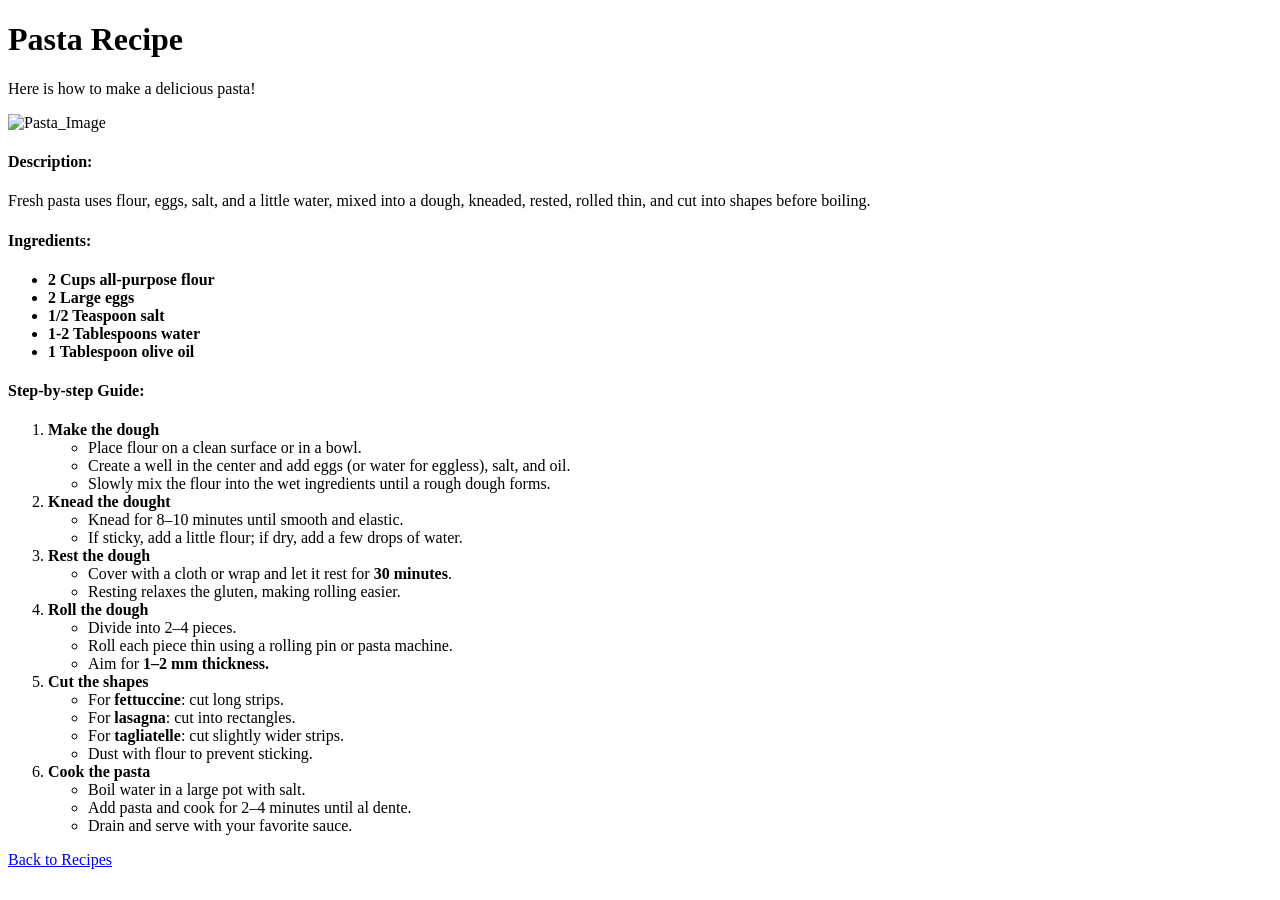
==== Landing_page/pasta.html @ 5d6fd9a1 "Add Odin Project" ====
<!DOCTYPE html>
<html>
    <head>
        <title>Pasta Recipe</title>
        <meta charset="UTF-8">
        <meta name="viewport" content="width=device-width, initial-scale=1.0">
    </head>
    <body>
        <h1>Pasta Recipe</h1>
        <p>Here is how to make a delicious pasta!</p>
        <img src="src\Vegetable-Spaghetti-Recipe-2-1200.jpg" target="_blank" alt="Pasta_Image" width="200" height="200"><br>
        <h4>Description:</h4>
        <p>Fresh pasta uses flour, eggs, salt, and a little water, mixed into a dough, kneaded, rested, rolled thin, and cut into shapes before boiling.</p>
        <h4>Ingredients:</h4>
        <ul>
            <li><strong>2 Cups all-purpose flour</strong></li>
            <li><strong>2 Large eggs</strong></li>
            <li><strong>1/2 Teaspoon salt</strong></li>
            <li><strong>1-2 Tablespoons water</strong></li>
            <li><strong>1 Tablespoon olive oil</strong></li>
        </ul>
        <h4>Step-by-step Guide:</h4>
        <ol>
            <li><strong>Make the dough</strong></li>
            <ul>
                <li>Place flour on a clean surface or in a bowl.</li>
                <li>Create a well in the center and add eggs (or water for eggless), salt, and oil.</li>
                <li>Slowly mix the flour into the wet ingredients until a rough dough forms.</li>
            </ul>
            <li><strong>Knead the dought</strong></li>
            <ul>
                <li>Knead for 8–10 minutes until smooth and elastic.</li>
                <li>If sticky, add a little flour; if dry, add a few drops of water.</li>
            </ul>
            <li><strong>Rest the dough</strong></li>
            <ul>
                <li>Cover with a cloth or wrap and let it rest for <strong>30 minutes</strong>.</li>
                <li>Resting relaxes the gluten, making rolling easier.</li>
            </ul>
            <li><strong>Roll the dough</strong></li>
            <ul>
                <li>Divide into 2–4 pieces.</li>
                <li>Roll each piece thin using a rolling pin or pasta machine.</li>
                <li>Aim for <strong>1–2 mm thickness.</strong></li>
            </ul>
            <li><strong>Cut the shapes</strong></li>
            <ul>
                <li>For <strong>fettuccine</strong>: cut long strips.</li>
                <li>For <strong>lasagna</strong>: cut into rectangles.</li>
                <li>For <strong>tagliatelle</strong>: cut slightly wider strips.</li>
                <li>Dust with flour to prevent sticking.</li>
            </ul>
            <li><strong>Cook the pasta</strong></li>
            <ul>
                <li>Boil water in a large pot with salt.</li>
                <li>Add pasta and cook for 2–4 minutes until al dente.</li>
                <li>Drain and serve with your favorite sauce.</li>
            </ul>
        </ol>
        <a href="index.html">Back to Recipes</a>
    </body>
</html>
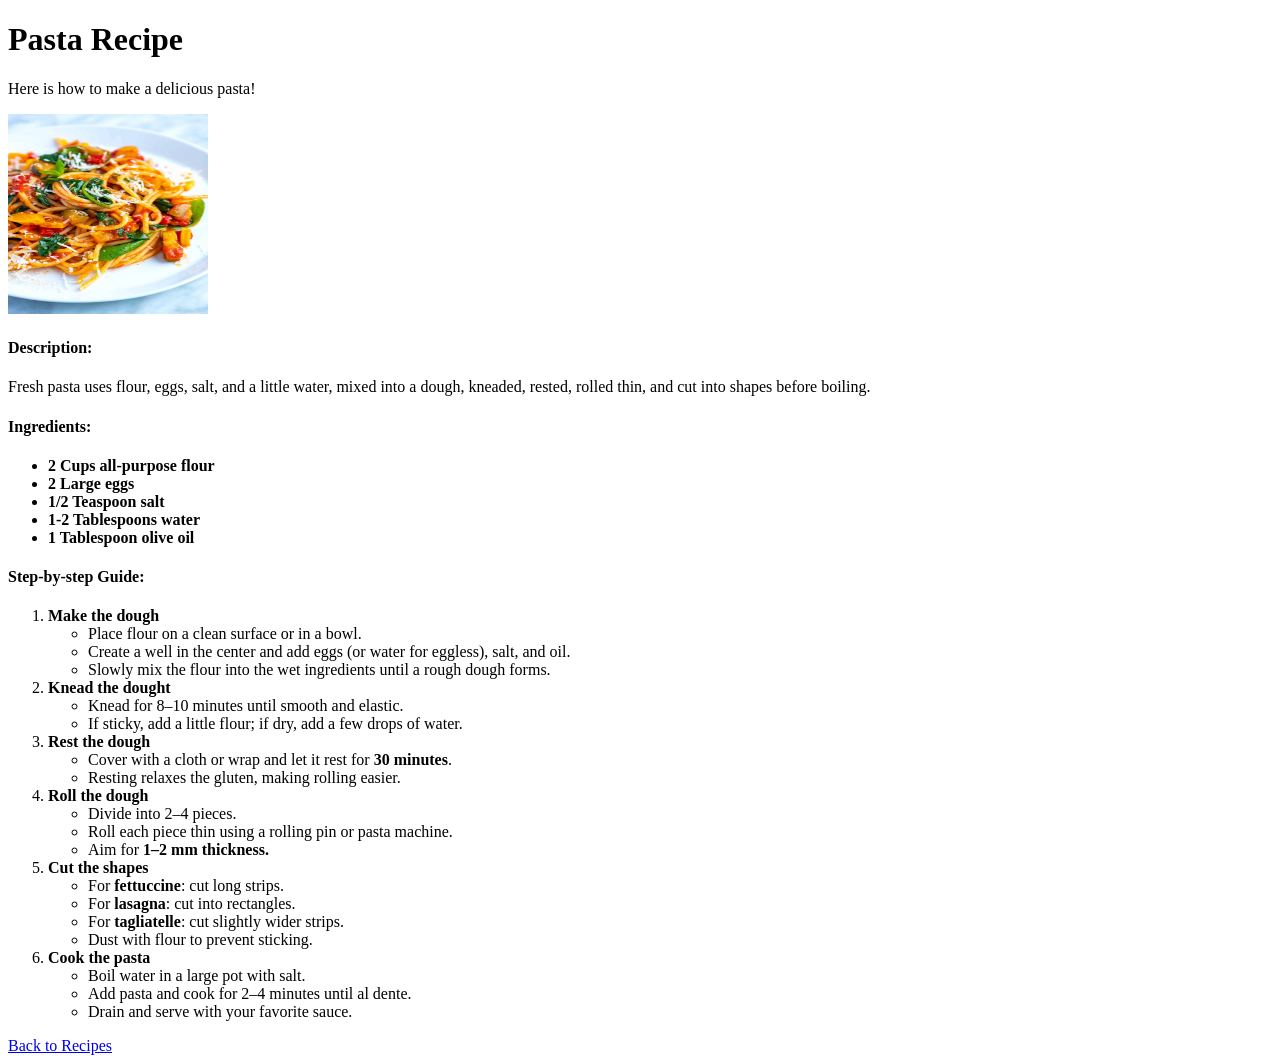
==== commit b469876a: "add Style to the project" ====
--- a/Landing_page/pasta.html
+++ b/Landing_page/pasta.html
@@ -8,7 +8,7 @@
     <body>
         <h1>Pasta Recipe</h1>
         <p>Here is how to make a delicious pasta!</p>
-        <img src="src\Vegetable-Spaghetti-Recipe-2-1200.jpg" target="_blank" alt="Pasta_Image" width="200" height="200"><br>
+        <img src="\src\Vegetable-Spaghetti-Recipe-2-1200.jpg" target="_blank" alt="Pasta_Image" width="200" height="200"><br>
         <h4>Description:</h4>
         <p>Fresh pasta uses flour, eggs, salt, and a little water, mixed into a dough, kneaded, rested, rolled thin, and cut into shapes before boiling.</p>
         <h4>Ingredients:</h4>
